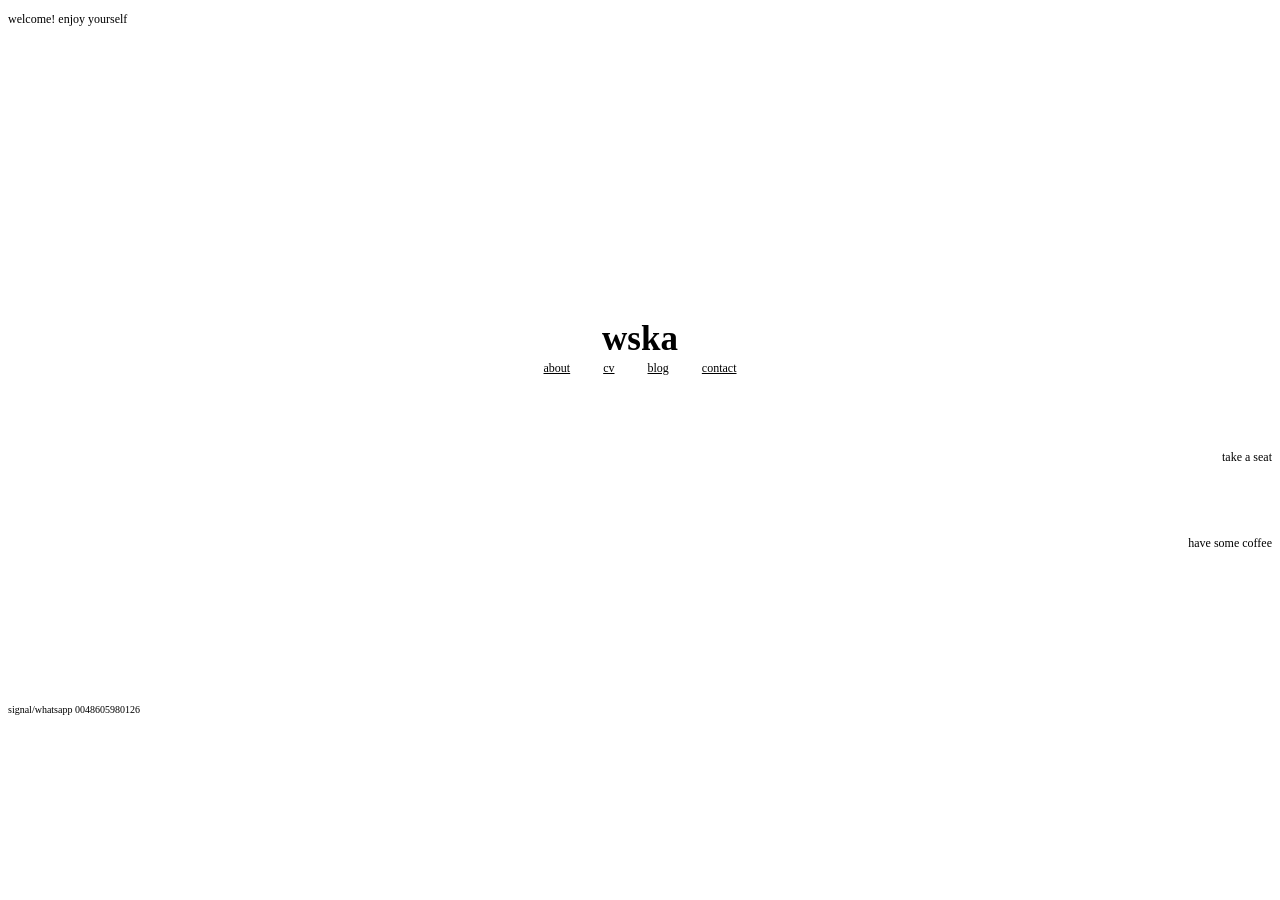
==== index.html @ a1c64716 "Update index.html" ====
<!DOCTYPE html>
<html lang="en">
  
  <head>
    <link href="/normalize.css" rel="stylesheet">
    <meta charset="UTF-8">
    <link rel="stylesheet" href="./style.css">
    <meta name="viewport" content="width=device-width, initial-scale=1.0">
    <title>wska</title>
      <style>
      </style>
  </head>

  <body>
    <div class="welcome">
    <p>welcome! <a href="#" style="text-decoration:none">enjoy yourself</a></p>
    </div>

    <div class="wska">
    <p>wska</p>
    </div>

    <div class="list">
    <ul>
    <li><a href="#">about</a></li>
    <li><a href="#">cv</a></li>
    <li><a href="#">blog</a></li>
    <li><a href="#">contact</a></li>
    </ul>
    </div>

    <div class="seat">
    <p>take a seat</p>
    </div>

    <div class="coffee">
    <p>have some <a href="./kawa1.jpg" style="text-decoration:none">coffee</a></p>
    </div>

    <div class="bottom">
    <p>signal/whatsapp 0048605980126</p>
    </div>
    
    <script src="./script.js"></script>
  </body>
  
</html>
---- style.css ----
html {
  height: 100%;
  background: 50% 50% no-repeat
    url('data:image/svg+xml,<svg viewBox="-20 -5 60 40" width="140" xmlns="http://www.w3.org/2000/svg" opacity="0.2"><path d="M1 8l11-7 11 7v8l-11 7-11-7zm0 0l11 8 11-8m0 8L12 8 1 16M12 1v7m0 8v7" fill="none" stroke="currentColor" stroke-linejoin="round" stroke-width="2"/><text x="-12" y="32" font-size="5" font-family="monospace" fill="currentColor">Built on CodePen</text></svg>');;
}
html {
  background-image: url('./tlo.jpg');
}
 body {
    color: black;
    font-family: 'Times New Roman', serif;
    font-size: 12px;
  }
  div {
    background-size: cover;
    position: relative;
    margin: 1px 0px 1px 0px;
  }
  p {
    padding: 10px
    position: absolute;
  }
.welcome {
  text-align: left;
}
.wska {
    padding: 100px;
}
.wska p {  
    font-family: 'Times New Roman', serif;
    font-size: 35px;
    text-align: center;
    font-weight: bold;
    position: relative;
    top: 145px;
}
.list {
  text-align: center;
}
.seat {
  text-align: right;
  padding: 50px 0px 20px 0px;
}
.coffee {
  text-align: right;
  padding: 26px 0px 20px 0px;
}
.bottom {
  padding: 90px 0px 10px 0px;
}
.bottom p {
  position: relative;
  top: 20px;
  font-size: 10px;
}
li {
  display: inline;
  padding: 0px 15px 0px 15px;
}
ul {
  position: relative;
  right: 20px;
}
 a {
  color: rgba(0,0,0,1);
  }
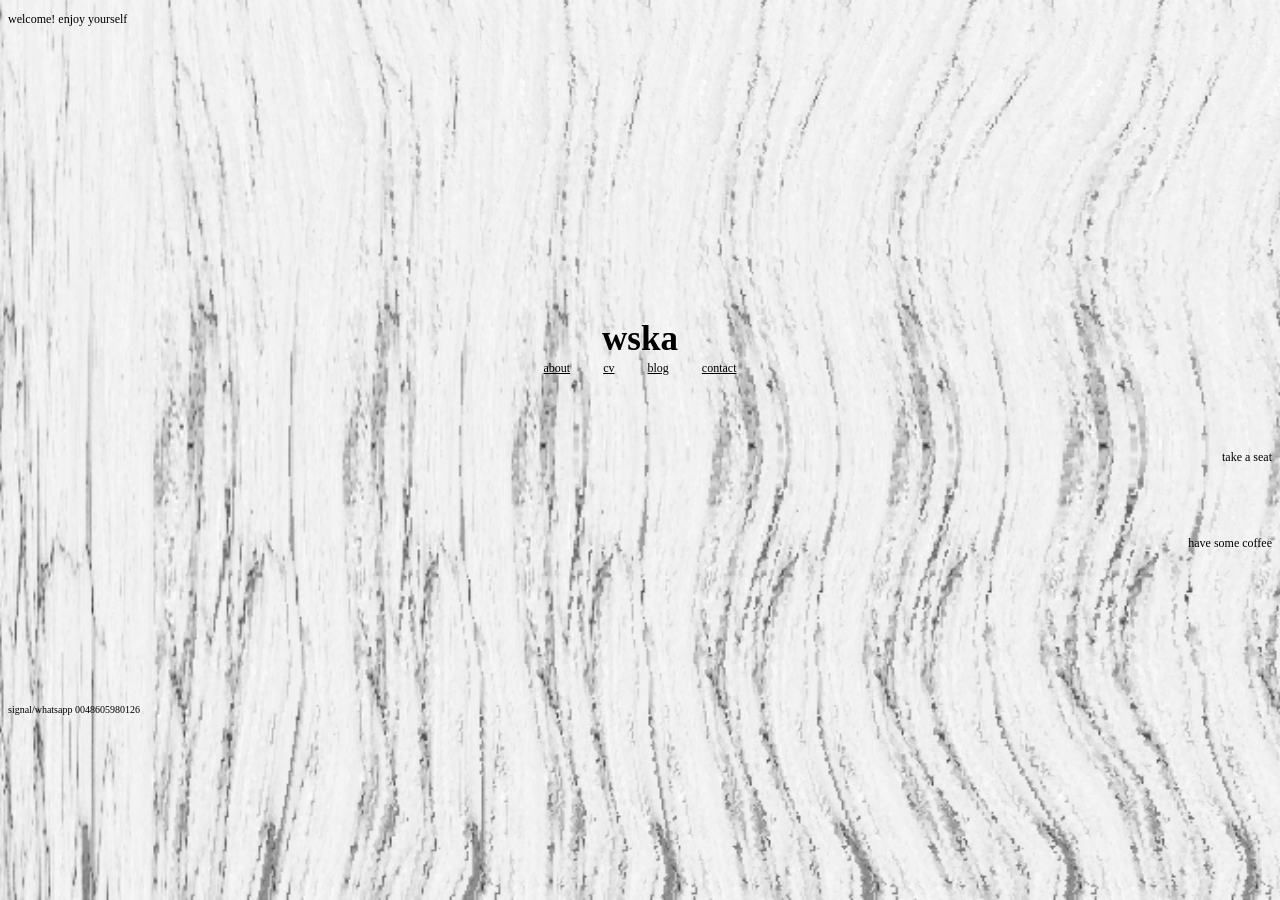
==== commit 2689e97f: "Update index.html" ====
--- a/index.html
+++ b/index.html
@@ -13,7 +13,7 @@
 
   <body>
     <div class="welcome">
-    <p>welcome! <a href="#" style="text-decoration:none">enjoy yourself</a></p>
+    <p>welcome! <a href="./enjoy.html" style="text-decoration:none">enjoy yourself</a></p>
     </div>
 
     <div class="wska">
--- a/style.css
+++ b/style.css
@@ -5,6 +5,7 @@
 }
 html {
   background-image: url('./tlo.jpg');
+  background-size: cover;
 }
  body {
     color: black;
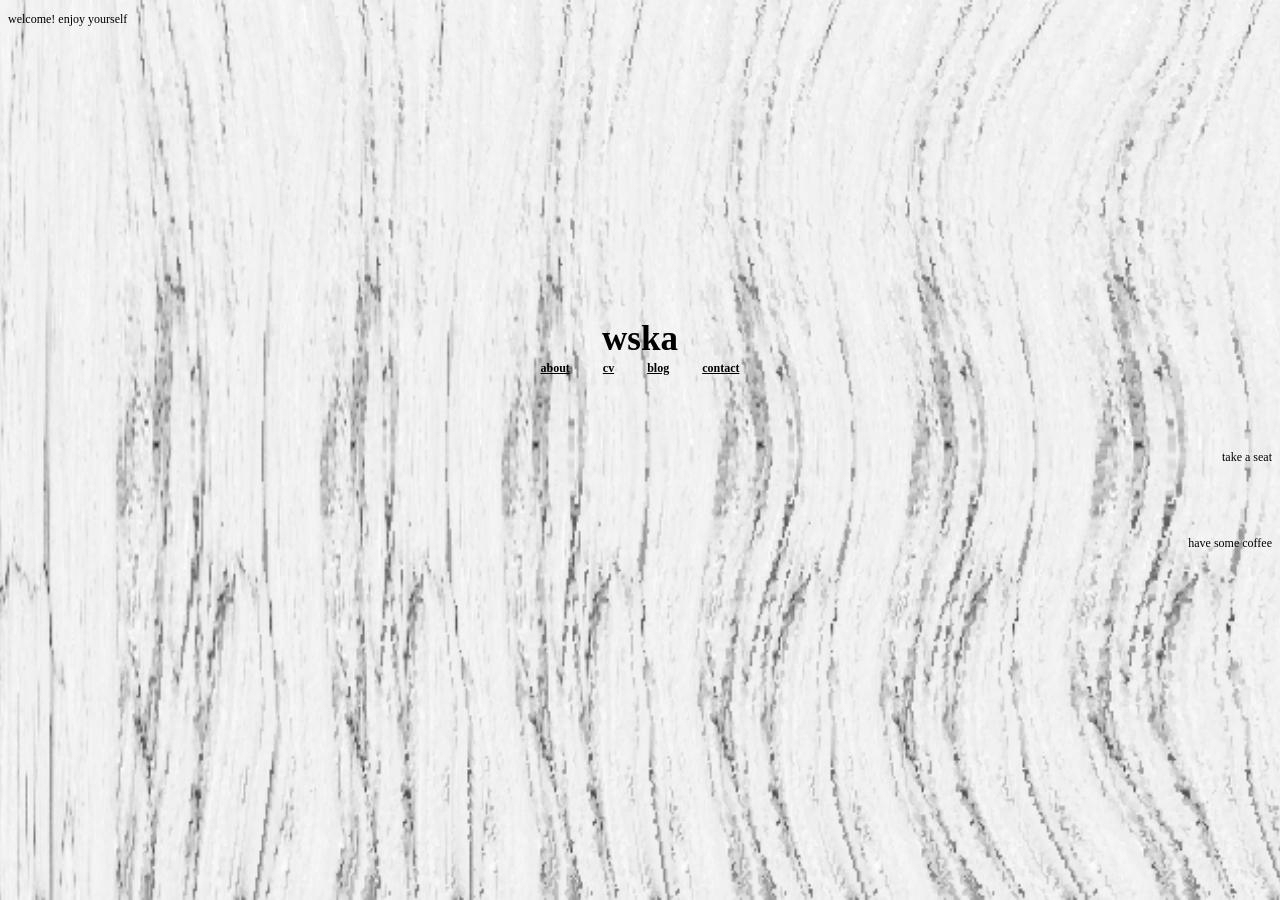
==== commit 3623f1fa: "Update index.html" ====
--- a/index.html
+++ b/index.html
@@ -38,7 +38,7 @@
     </div>
 
     <div class="bottom">
-    <p>signal/whatsapp 0048605980126</p>
+    <p></p>
     </div>
     
     <script src="./script.js"></script>
--- a/style.css
+++ b/style.css
@@ -5,7 +5,7 @@
 }
 html {
   background-image: url('./tlo.jpg');
-  background-size: cover;
+  background-size: 120% 120%;
 }
  body {
     color: black;
@@ -37,6 +37,7 @@
 }
 .list {
   text-align: center;
+  font-weight: bold;
 }
 .seat {
   text-align: right;
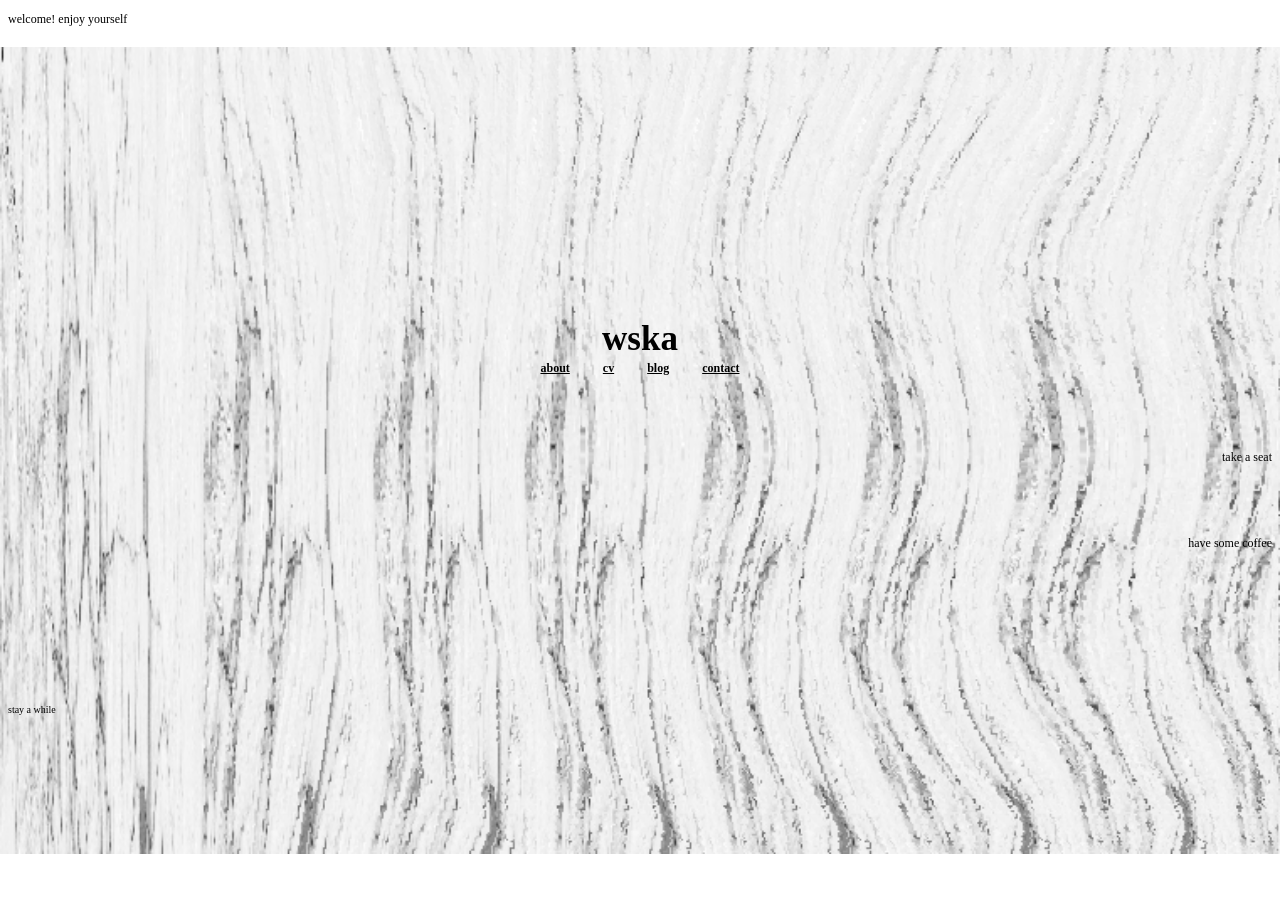
==== commit 29f99ec3: "Update index.html" ====
--- a/index.html
+++ b/index.html
@@ -34,11 +34,11 @@
     </div>
 
     <div class="coffee">
-    <p>have some <a href="./kawa1.jpg" style="text-decoration:none">coffee</a></p>
+    <p>have some <a href="#" style="text-decoration:none">coffee</a></p>
     </div>
 
     <div class="bottom">
-    <p></p>
+    <p>stay a while</p>
     </div>
     
     <script src="./script.js"></script>
--- a/style.css
+++ b/style.css
@@ -5,7 +5,7 @@
 }
 html {
   background-image: url('./tlo.jpg');
-  background-size: 120% 120%;
+  background-size: contain;
 }
  body {
     color: black;
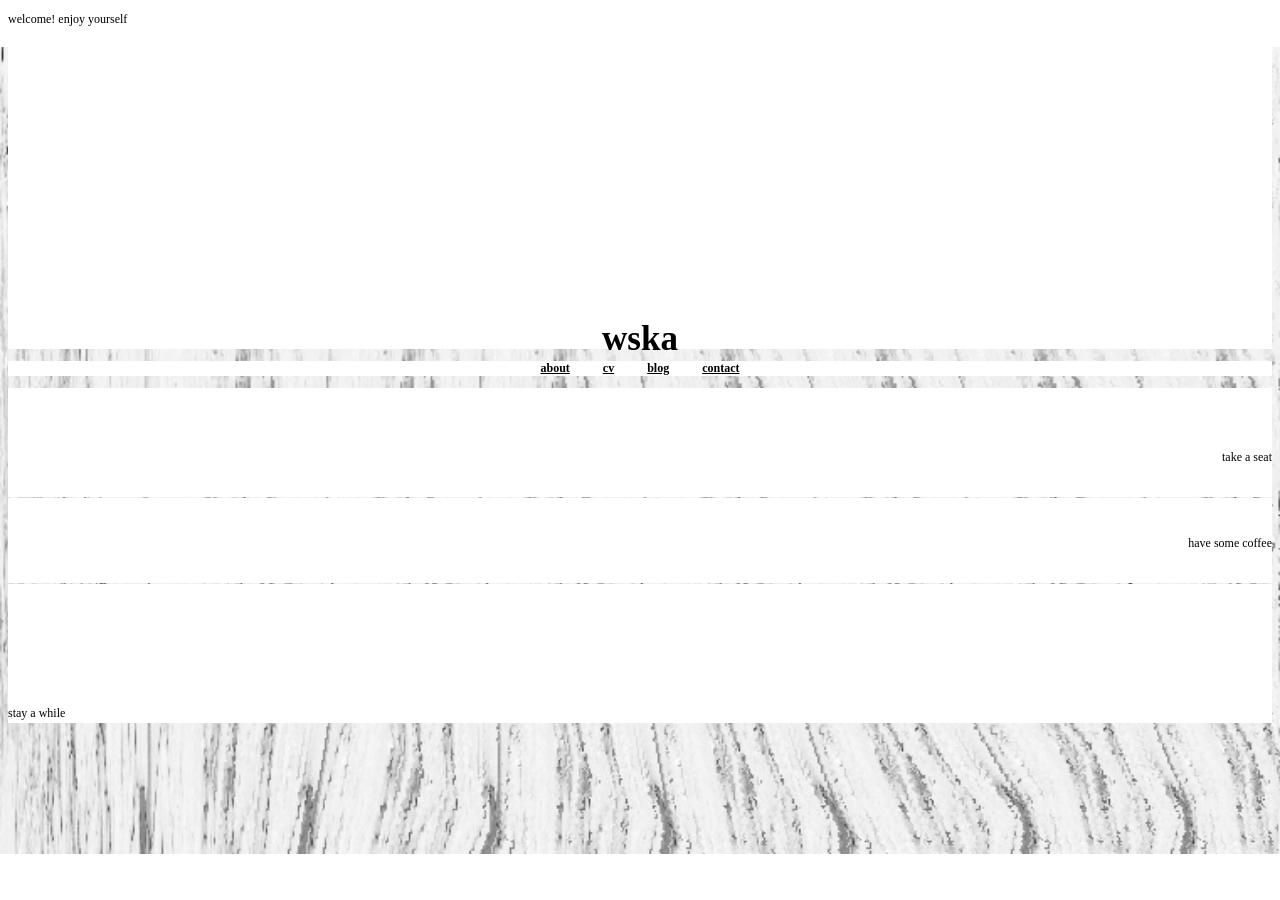
==== commit 123c3408: "Update index.html" ====
--- a/index.html
+++ b/index.html
@@ -22,7 +22,7 @@
 
     <div class="list">
     <ul>
-    <li><a href="#">about</a></li>
+    <li><a href="./about.html">about</a></li>
     <li><a href="#">cv</a></li>
     <li><a href="#">blog</a></li>
     <li><a href="#">contact</a></li>
--- a/style.css
+++ b/style.css
@@ -7,33 +7,31 @@
   background-image: url('./tlo.jpg');
   background-size: contain;
 }
- body {
-    color: black;
-    font-family: 'Times New Roman', serif;
-    font-size: 12px;
+body {
+  color: black;
+  font-family: 'Times New Roman', serif;
+  font-size: 12px;
+}
+div {
+  background: white;
+  background-size: cover;
+  position: relative;
+  margin: 1px 0px 1px 0px;
   }
-  div {
-    background-size: cover;
-    position: relative;
-    margin: 1px 0px 1px 0px;
-  }
-  p {
-    padding: 10px
-    position: absolute;
-  }
+
 .welcome {
   text-align: left;
 }
 .wska {
-    padding: 100px;
+  padding: 100px;
 }
 .wska p {  
-    font-family: 'Times New Roman', serif;
-    font-size: 35px;
-    text-align: center;
-    font-weight: bold;
-    position: relative;
-    top: 145px;
+  font-family: 'Times New Roman', serif;
+  font-size: 35px;
+  text-align: center;
+  font-weight: bold;
+  position: relative;
+  top: 145px;
 }
 .list {
   text-align: center;
@@ -53,7 +51,6 @@
 .bottom p {
   position: relative;
   top: 20px;
-  font-size: 10px;
 }
 li {
   display: inline;
@@ -63,6 +60,10 @@
   position: relative;
   right: 20px;
 }
- a {
+a {
   color: rgba(0,0,0,1);
   }
+@media (max-width: 600px) {
+  .wska p {font-size: 26px;
+            top: 133px;} 
+  }
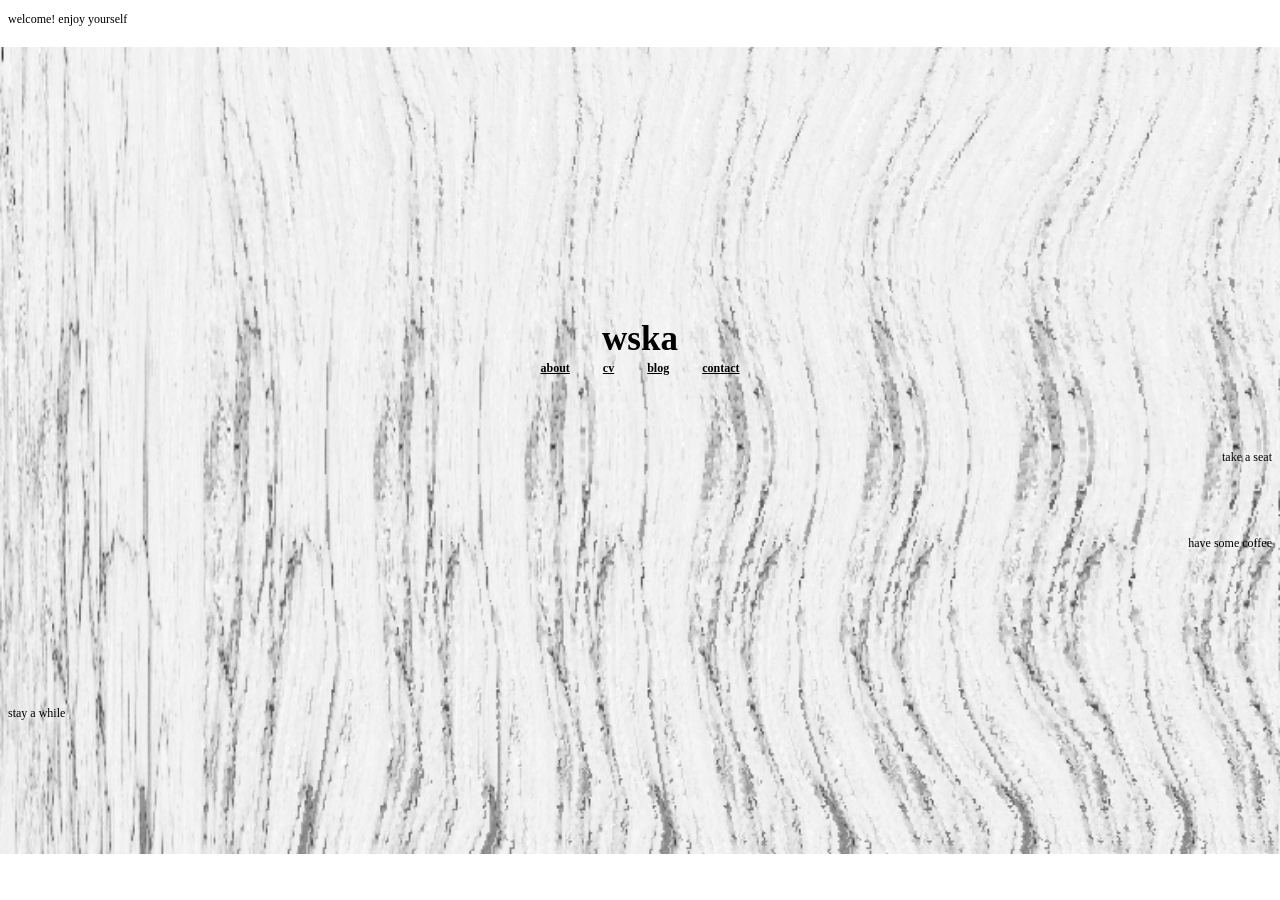
==== commit 5adb5cfc: "Update index.html" ====
--- a/index.html
+++ b/index.html
@@ -34,7 +34,7 @@
     </div>
 
     <div class="coffee">
-    <p>have some <a href="#" style="text-decoration:none">coffee</a></p>
+    <p>have some <a href="./kawa1.jpg" style="text-decoration:none">coffee</a></p>
     </div>
 
     <div class="bottom">
--- a/style.css
+++ b/style.css
@@ -13,7 +13,6 @@
   font-size: 12px;
 }
 div {
-  background: white;
   background-size: cover;
   position: relative;
   margin: 1px 0px 1px 0px;
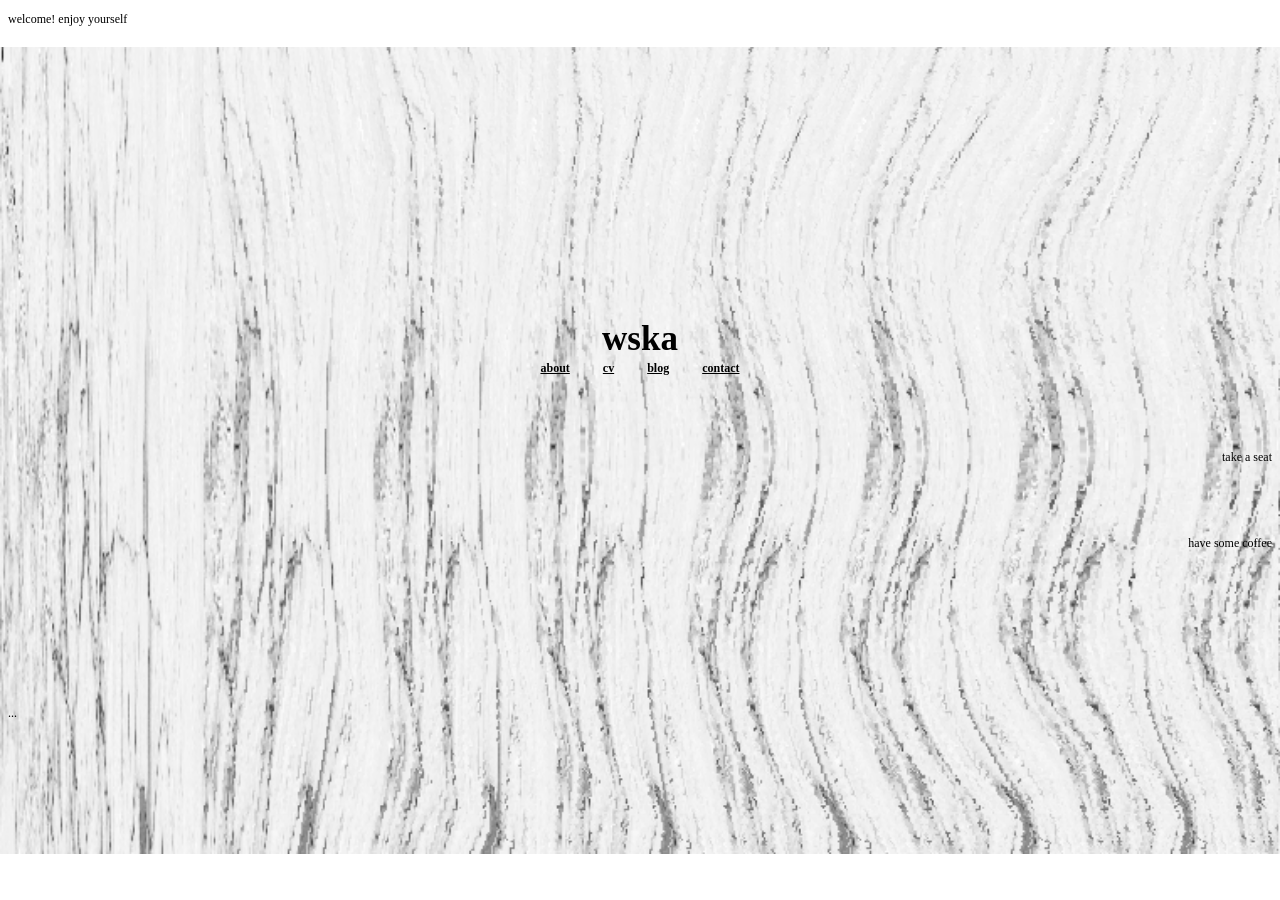
==== commit 91b8a1dc: "Update index.html" ====
--- a/index.html
+++ b/index.html
@@ -38,7 +38,7 @@
     </div>
 
     <div class="bottom">
-    <p>stay a while</p>
+    <p>...</p>
     </div>
     
     <script src="./script.js"></script>
--- a/style.css
+++ b/style.css
@@ -65,4 +65,5 @@
 @media (max-width: 600px) {
   .wska p {font-size: 26px;
             top: 133px;} 
+  .seat {padding: 100px 0px 20px 0px;}
   }
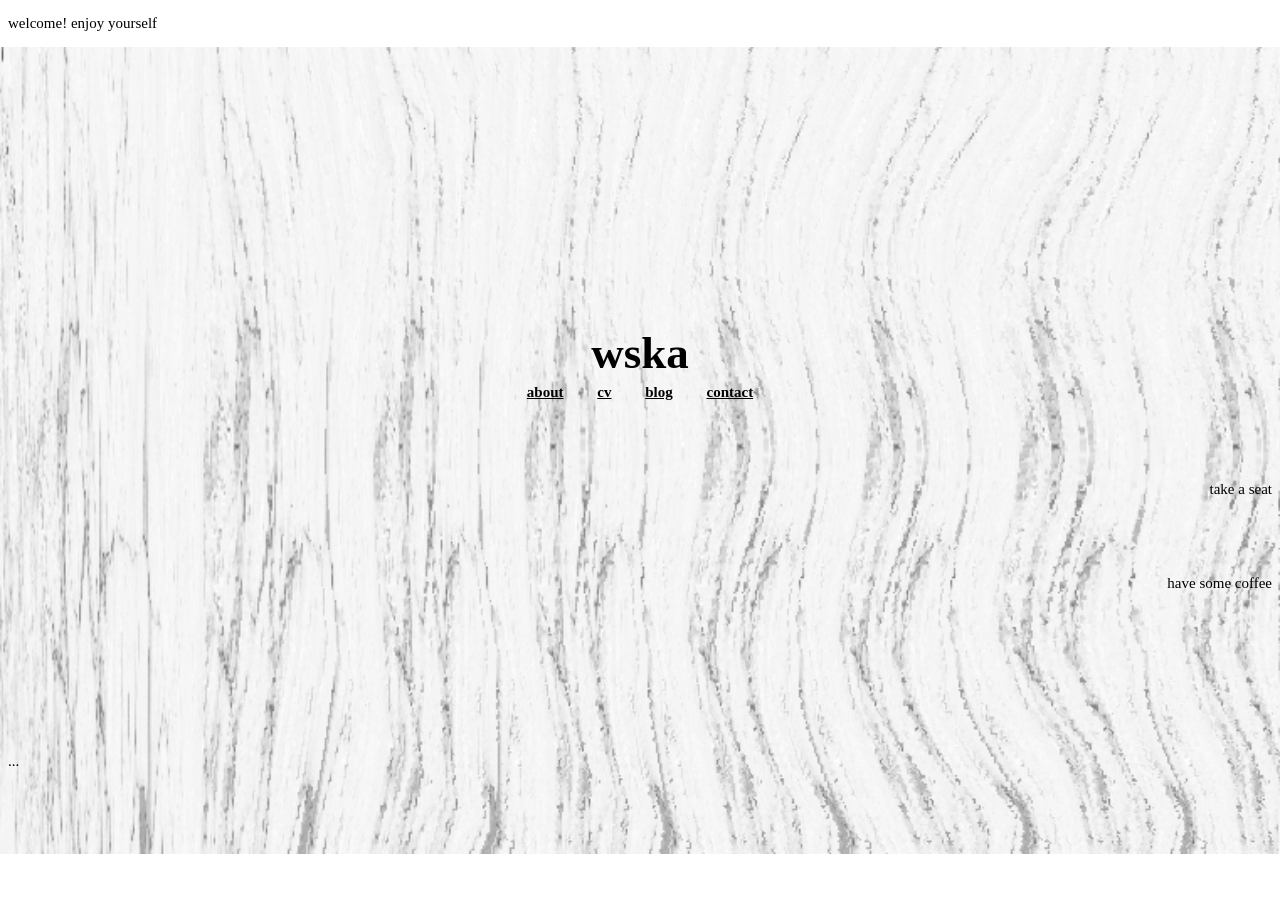
==== commit 9461738a: "Update index.html" ====
--- a/index.html
+++ b/index.html
@@ -6,7 +6,7 @@
     <meta charset="UTF-8">
     <link rel="stylesheet" href="./style.css">
     <meta name="viewport" content="width=device-width, initial-scale=1.0">
-    <title>wska</title>
+    <title>wska...</title>
       <style>
       </style>
   </head>
@@ -23,9 +23,9 @@
     <div class="list">
     <ul>
     <li><a href="./about.html">about</a></li>
-    <li><a href="#">cv</a></li>
-    <li><a href="#">blog</a></li>
-    <li><a href="#">contact</a></li>
+    <li><a href="./cv.html">cv</a></li>
+    <li><a href="./blog.html">blog</a></li>
+    <li><a href="./contact.html">contact</a></li>
     </ul>
     </div>
 
--- a/style.css
+++ b/style.css
@@ -6,27 +6,28 @@
 html {
   background-image: url('./tlo.jpg');
   background-size: contain;
+  background-color: rgba(255, 255, 255, 0.3);
+  background-blend-mode: lighten;
 }
 body {
   color: black;
   font-family: 'Times New Roman', serif;
-  font-size: 12px;
+  font-size: 15px;
 }
 div {
   background-size: cover;
   position: relative;
   margin: 1px 0px 1px 0px;
   }
-
 .welcome {
   text-align: left;
 }
 .wska {
-  padding: 100px;
+  padding: 90px;
 }
 .wska p {  
   font-family: 'Times New Roman', serif;
-  font-size: 35px;
+  font-size: 45px;
   text-align: center;
   font-weight: bold;
   position: relative;
@@ -63,7 +64,8 @@
   color: rgba(0,0,0,1);
   }
 @media (max-width: 600px) {
-  .wska p {font-size: 26px;
-            top: 133px;} 
+  body {font-size: 12px;}
+  .wska {padding: 110px;}
+  .wska p {font-size: 26px; top: 145px;} 
   .seat {padding: 100px 0px 20px 0px;}
-  }
+}
